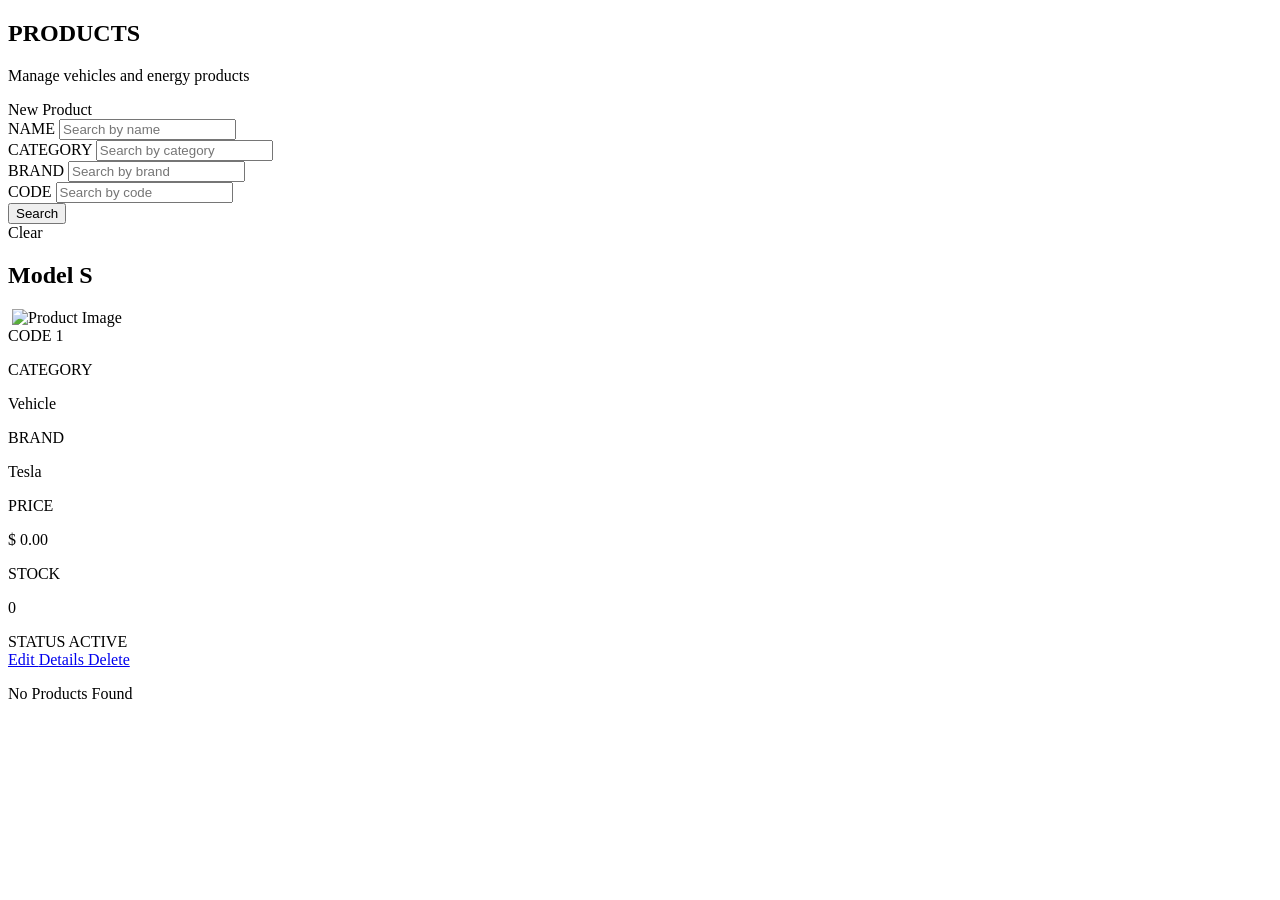
==== src/main/resources/templates/products/listProducts.html @ 49b40464 "feat: build product management web UI" ====
<!DOCTYPE html>
<html lang="en" xmlns:th="http://www.thymeleaf.org">
<head th:replace="layout/layout :: head"></head>
<body class="min-h-screen bg-black text-white"
      th:style="'background-image: linear-gradient(rgba(0,0,0,0.35), rgba(0,0,0,0.50)), url(' + @{/images/indexImage.png} + '); background-size: cover; background-position: center; background-repeat: no-repeat; background-attachment: fixed;'">

<div class="flex min-h-screen">
    <aside th:replace="layout/layout :: sidebar"></aside>
    <main class="flex-1 px-8 py-6">

        <div th:if="${mensajeExito}" id = "alertSuccess"  class = "fixed top-4 left-1/2 transform -translate-x 1/2 z-50 bg-green-600 text-white px-6 rounded-xl shadow-xl font-semibold transition-all duration-500">
            <span th:text="${mensajeExito}"></span>
        </div>
        <section class="w-full max-w-7xl mx-auto rounded-[28px] bg-[rgba(30,30,30,0.50)]
                        backdrop-blur-md border border-white/20 shadow-2xl p-6">
            <div class="flex flex-col lg:flex-row lg:items-center
                        lg:justify-between gap-4 mb-6">
                <div>
                    <h1 class="text-3xl font-light tracking-[0.25em]">PRODUCTS</h1>
                    <p class="text-white/70 mt-2">
                        Manage vehicles and energy products
                    </p>
                </div>
                <a th:href="@{/products/new}" class="inline-flex items-center gap-2 rounded-xl bg-gradient-to-r from-[#b91c1c] to-[#ef4444] px-5 py-3 font-semibold shadow-lg shadow-red-950/40 transition hover:from-[#991b1b] hover:to-[#dc2626]">
                    <i class="fa-solid fa-plus"></i>
                    <span>New Product</span>
                </a>

            </div>

            <form th:action="@{/products}" method="get" class="grid grid-cols-1 md:grid-cols-2 xl:grid-cols-6 gap-4 mb-8 items-end">
                <div>
                    <label class="block text-sm text-white/80 mb-2 tracking-[0.15em]">NAME</label>
                    <input type="text" name="nombreProd" th:value="${nombreProd}" placeholder="Search by name" class="h-12 w-full rounded-xl border border-white/20 bg-black/30 px-4 text-white placeholder-white/40 focus:outline-none focus:ring-2 focus:ring-red-500">
                </div>
                <div>
                    <label class="block text-sm text-white/80 mb-2 tracking-[0.15em]">CATEGORY</label>
                    <input type="text" name="categoria" th:value="${categoria}" placeholder="Search by category" class="h-12 w-full rounded-xl border border-white/20 bg-black/30 px-4 text-white placeholder-white/40 focus:outline-none focus:ring-2 focus:ring-red-500">
                </div>
                <div>
                    <label class="block text-sm text-white/80 mb-2 tracking-[0.15em]">BRAND</label>
                    <input type="text" name="marca" th:value="${marca}" placeholder="Search by brand" class="h-12 w-full rounded-xl border border-white/20 bg-black/30 px-4 text-white placeholder-white/40 focus:outline-none focus:ring-2 focus:ring-red-500">
                </div>

                <div>
                    <label class="block text-sm text-white/80 mb-2 tracking-[0.15em]">CODE</label>
                    <input type="number" name="idProd" th:value="${idProd}" placeholder="Search by code" class="h-12 w-full rounded-xl border border-white/20 bg-black/30 px-4 text-white placeholder-white/40 focus:outline-none focus:ring-2 focus:ring-red-500">
                </div>

                <div>
                    <button type="submit" class="flex h-12 w-full items-center justify-center gap-2 rounded-xl border border-white/20 bg-white/15 px-4 font-semibold shadow-md transition hover:bg-white/25">
                        <i class="fa-solid fa-magnifying-glass"></i>
                        <span>Search</span>
                    </button>
                </div>

                <div>
                    <a th:href="@{/products}" class="flex h-12 w-full items-center justify-center rounded-xl border border-white/20 bg-white/10 px-4 font-semibold transition hover:bg-white/30">
                        Clear
                    </a>
                </div>
            </form>

            <div th:if="${not #lists.isEmpty(products)}" class="grid grid-cols-1 sm:grid-cols-2 xl:grid-cols-3 gap-6">
                <div th:each="product : ${products}" class="rounded-[24px] overflow-hidden border border-white/15 bg-[rgba(255,255,255,0.08)] shadow-xl backdrop-blur-sm">
                    <div class="bg-white/25 px-4 py-3 text-center">
                        <h2 class="text-md tracking-[0.18em] font-semibold" th:text="${product.nombreProd}">Model S</h2>
                    </div>

                    <div class="bg-white/90 h-[220px] flex items-center justify-center overflow-hidden">
                        <img th:if="${product.fotoUrl != null and !#strings.isEmpty(product.fotoUrl) and !#strings.equalsIgnoreCase(product.fotoUrl, 'null')}"
                             th:src="${product.fotoUrl}"
                             th:alt="${product.nombreProd}"
                             onerror="this.onerror=null;this.src='/images/notAvailable.jpg';"
                             class="w-full h-full object-contain p-4">
                        <img th:unless="${product.fotoUrl != null and !#strings.isEmpty(product.fotoUrl) and !#strings.equalsIgnoreCase(product.fotoUrl, 'null')}"
                             th:src="@{/static/images/renault4.jpg}"
                             alt="Product Image"
                             class="w-full h-full object-contain p-4">
                    </div>

                    <div class="p-5 space-y-4">
                        <div class="flex items-center justify-between text-sm text-white/70 tracking-[0.12em]">
                            <span>CODE</span>
                            <span th:text="${product.idProd}">1</span>
                        </div>

                        <div class="grid grid-cols-2 gap-4 text-sm">
                            <div class="rounded-2xl bg-black/20 p-4">
                                <p class="text-white/60 tracking-[0.12em] mb-1">CATEGORY</p>
                                <p class="font-semibold" th:text="${product.categoria}">Vehicle</p>
                            </div>
                            <div class="rounded-2xl bg-black/20 p-4">
                                <p class="text-white/60 tracking-[0.12em] mb-1">BRAND</p>
                                <p class="font-semibold" th:text="${product.marca}">Tesla</p>
                            </div>
                            <div class="rounded-2xl bg-black/20 p-4">
                                <p class="text-white/60 tracking-[0.12em] mb-1">PRICE</p>
                                <p class="font-semibold" th:text="${'$ ' + product.precio}">$ 0.00</p>
                            </div>
                            <div class="rounded-2xl bg-black/20 p-4">
                                <p class="text-white/60 tracking-[0.12em] mb-1">STOCK</p>
                                <p class="font-semibold" th:text="${product.stock}">0</p>
                            </div>
                        </div>

                        <div class="flex items-center justify-between rounded-2xl bg-black/20 px-4 py-3">
                            <span class="text-white/60 tracking-[0.12em] text-sm">STATUS</span>
                            <span class="px-3 py-1 rounded-full text-sm font-semibold bg-lime-500/20 text-lime-200"
                                  th:text="${product.estadoProd}">ACTIVE</span>
                        </div>

                        <div class="grid grid-cols-3 gap-3 pt-2">
                            <a href="#" class="rounded-2xl bg-white/10 hover:bg-white/20 border border-white/15 transition px-4 py-3 text-sm font-semibold tracking-[0.1em] text-center">
                                Edit
                            </a>
                            <a href="#" class="rounded-2xl bg-gradient-to-r from-[#b91c1c] to-[#ef4444] border border-red-400/20 transition px-4 py-3 text-sm font-semibold tracking-[0.1em] text-center shadow-md shadow-red-950/30 hover:from-[#991b1b] hover:to-[#dc2626]">
                                Details
                            </a>
                            <a href="#" class="rounded-2xl bg-black/30 hover:bg-black/45 border border-white/10 transition px-4 py-3 text-sm font-semibold tracking-[0.1em] text-center text-red-200">
                                Delete
                            </a>
                        </div>
                    </div>
                </div>
            </div>

    <div th:if="${#lists.isEmpty(products)}" class="text-center py-16 text-white/70">
        <i class="fa-solid fa-box-open text-5xl mb-4">
        </i>
        <p class="text-xl tracking-[0.15em]">
            No Products Found
        </p>
    </div>
</section>
</main>
</div>
</body>
</html>
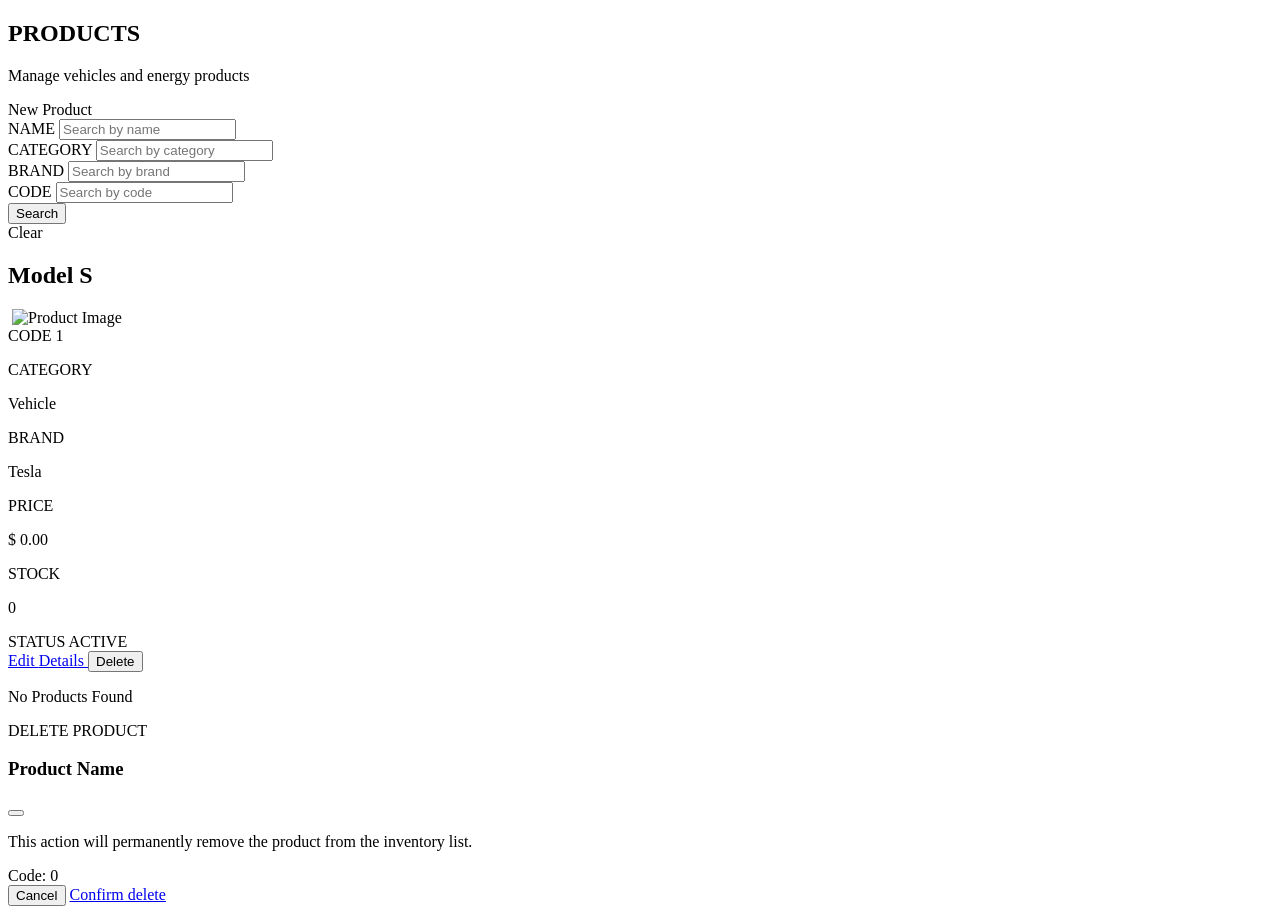
==== commit 4c6c1ec4: "Add product delete confirmation modal and integrity error handling" ====
--- a/src/main/resources/templates/products/listProducts.html
+++ b/src/main/resources/templates/products/listProducts.html
@@ -8,8 +8,11 @@
     <aside th:replace="layout/layout :: sidebar"></aside>
     <main class="flex-1 px-8 py-6">
 
-        <div th:if="${mensajeExito}" id = "alertSuccess"  class = "fixed top-4 left-1/2 transform -translate-x 1/2 z-50 bg-green-600 text-white px-6 rounded-xl shadow-xl font-semibold transition-all duration-500">
+        <div th:if="${mensajeExito}" id = "alertSuccess"  class = "fixed top-4 left-1/2 -translate-x-1/2 z-50 bg-green-600 text-white px-6 py-3 rounded-xl shadow-xl font-semibold transition-all duration-500">
             <span th:text="${mensajeExito}"></span>
+        </div>
+        <div th:if="${mensajeError}" id="alertError" class="fixed top-4 left-1/2 -translate-x-1/2 z-50 bg-red-600 text-white px-6 py-3 rounded-xl shadow-xl font-semibold transition-all duration-500">
+            <span th:text="${mensajeError}"></span>
         </div>
         <section class="w-full max-w-7xl mx-auto rounded-[28px] bg-[rgba(30,30,30,0.50)]
                         backdrop-blur-md border border-white/20 shadow-2xl p-6">
@@ -72,11 +75,11 @@
                              th:src="${product.fotoUrl}"
                              th:alt="${product.nombreProd}"
                              onerror="this.onerror=null;this.src='/images/notAvailable.jpg';"
-                             class="w-full h-full object-contain p-4">
+                             class="block h-full w-full object-cover">
                         <img th:unless="${product.fotoUrl != null and !#strings.isEmpty(product.fotoUrl) and !#strings.equalsIgnoreCase(product.fotoUrl, 'null')}"
                              th:src="@{/static/images/renault4.jpg}"
                              alt="Product Image"
-                             class="w-full h-full object-contain p-4">
+                             class="block h-full w-full object-cover">
                     </div>
 
                     <div class="p-5 space-y-4">
@@ -117,9 +120,11 @@
                             <a href="#" class="rounded-2xl bg-gradient-to-r from-[#b91c1c] to-[#ef4444] border border-red-400/20 transition px-4 py-3 text-sm font-semibold tracking-[0.1em] text-center shadow-md shadow-red-950/30 hover:from-[#991b1b] hover:to-[#dc2626]">
                                 Details
                             </a>
-                            <a href="#" class="rounded-2xl bg-black/30 hover:bg-black/45 border border-white/10 transition px-4 py-3 text-sm font-semibold tracking-[0.1em] text-center text-red-200">
+                            <button type="button"
+                                    th:attr="onclick='confirmarEliminar(' + ${product.idProd} + ', &quot;' + ${product.nombreProd} + '&quot;)'"
+                                    class="rounded-2xl bg-black/30 hover:bg-black/45 border border-white/10 transition px-4 py-3 text-sm font-semibold tracking-[0.1em] text-center text-red-200">
                                 Delete
-                            </a>
+                            </button>
                         </div>
                     </div>
                 </div>
@@ -135,5 +140,93 @@
 </section>
 </main>
 </div>
+<div id="modalEliminar" class="fixed inset-0 z-50 hidden items-center justify-center bg-black/70 px-4">
+    <div class="w-full max-w-md rounded-[24px] border border-white/15 bg-[rgba(24,24,24,0.96)] p-6 shadow-2xl backdrop-blur-md">
+        <div class="flex items-start justify-between gap-4">
+            <div>
+                <p class="text-sm font-semibold tracking-[0.18em] text-red-300">DELETE PRODUCT</p>
+                <h3 id="modalDeleteTitle" class="mt-2 text-2xl font-semibold text-white">Product Name</h3>
+            </div>
+            <button type="button"
+                    onclick="cerrarModal()"
+                    class="flex h-10 w-10 items-center justify-center rounded-full border border-white/10 bg-white/5 text-white/70 transition hover:bg-white/10 hover:text-white"
+                    aria-label="Close modal">
+                <i class="fa-solid fa-xmark"></i>
+            </button>
+        </div>
+
+        <p class="mt-4 text-sm leading-6 text-white/70">
+            This action will permanently remove the product from the inventory list.
+        </p>
+
+        <div class="mt-5 rounded-2xl border border-red-400/15 bg-red-500/10 px-4 py-3 text-sm text-red-100">
+            <span class="font-semibold">Code:</span>
+            <span id="modalDeleteCode">0</span>
+        </div>
+
+        <div class="mt-6 flex flex-col-reverse gap-3 sm:flex-row sm:justify-end">
+            <button type="button"
+                    onclick="cerrarModal()"
+                    class="inline-flex h-12 items-center justify-center rounded-xl border border-white/15 bg-white/10 px-5 font-semibold text-white transition hover:bg-white/20">
+                Cancel
+            </button>
+            <a id="btnConfirmarDelete"
+               href="#"
+               class="inline-flex h-12 items-center justify-center rounded-xl bg-gradient-to-r from-[#991b1b] to-[#ef4444] px-5 font-semibold text-white shadow-lg shadow-red-950/40 transition hover:from-[#7f1d1d] hover:to-[#dc2626]">
+                Confirm delete
+            </a>
+        </div>
+    </div>
+</div>
+<script>
+    document.addEventListener('DOMContentLoaded', function () {
+        const successAlert = document.getElementById('alertSuccess');
+        const errorAlert = document.getElementById('alertError');
+        const modal = document.getElementById('modalEliminar');
+        if (successAlert) {
+            setTimeout(function () {
+                successAlert.classList.add('opacity-0');
+            }, 3000);
+        }
+        if (errorAlert) {
+            setTimeout(function () {
+                errorAlert.classList.add('opacity-0');
+            }, 4000);
+        }
+
+        if (modal) {
+            modal.addEventListener('click', function (event) {
+                if (event.target === modal) {
+                    cerrarModal();
+                }
+            });
+        }
+
+        document.addEventListener('keydown', function (event) {
+            if (event.key === 'Escape') {
+                cerrarModal();
+            }
+        });
+    });
+
+    function confirmarEliminar(id, nombre) {
+        document.getElementById('btnConfirmarDelete').href = '/products/delete/' + id;
+        document.getElementById('modalDeleteCode').textContent = id;
+        document.getElementById('modalDeleteTitle').textContent = nombre;
+
+        const modal = document.getElementById('modalEliminar');
+        modal.classList.remove('hidden');
+        modal.classList.add('flex');
+    }
+
+    function cerrarModal() {
+        const modal = document.getElementById('modalEliminar');
+        if (!modal) {
+            return;
+        }
+        modal.classList.add('hidden');
+        modal.classList.remove('flex');
+    }
+</script>
 </body>
 </html>
